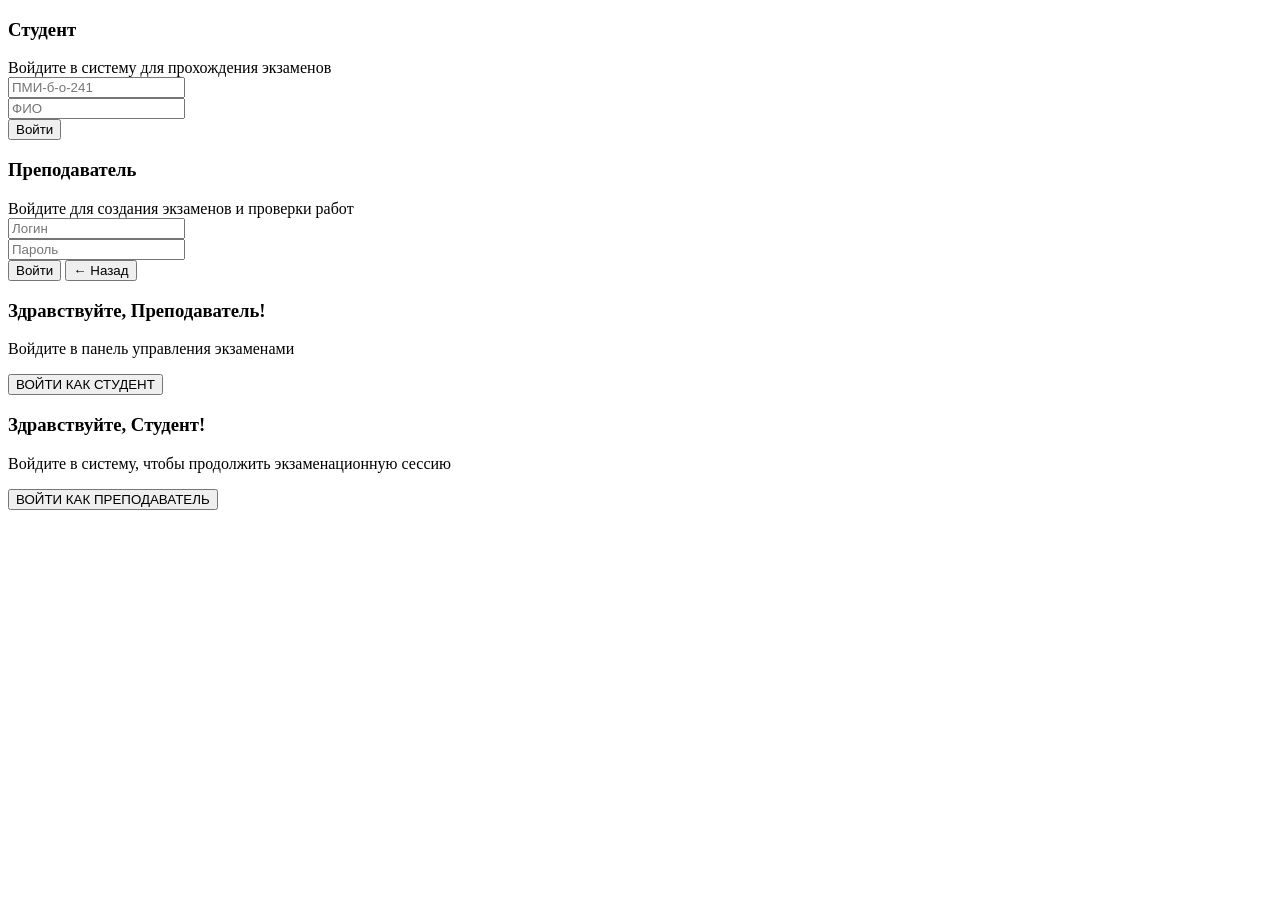
==== frontend/pages/index.html @ fbb877b3 "Update index.html" ====
<!DOCTYPE html>
<html lang="ru">
<head>
    <meta charset="UTF-8">
    <meta name="viewport" content="width=device-width, initial-scale=1.0">
    <title>Вход в систему</title>
    <link rel="stylesheet" href="style.css">
    <link href="https://fonts.googleapis.com/css2?family=Poppins:wght@300;400;500;600&display=swap" rel="stylesheet">
</head>
<body>
    <div class="container" id="container">
        
        <!-- Контейнер с формами -->
        <div class="forms-container">
            
            <!-- Форма СТУДЕНТА -->
            <div class="form-panel signin-panel">
                <form id="signinForm">
                    <h3>Студент</h3>
                    <div class="subtitle">Войдите в систему для прохождения экзаменов</div>
                    
                    <input type="text" id="studentGroup" placeholder="ПМИ-б-о-241" required>
                    <div class="error-message" id="groupError"></div>
                    
                    <input type="text" id="studentFullname" placeholder="ФИО" required>
                    <div class="error-message" id="fullnameError"></div>
                    
                    <button type="submit" class="btn">Войти</button>
                </form>
            </div>

            <!-- Форма ПРЕПОДАВАТЕЛЯ -->
            <div class="form-panel signup-panel">
                <form id="signupForm">
                    <h3>Преподаватель</h3>
                    <div class="subtitle">Войдите для создания экзаменов и проверки работ</div>
                    
                    <input type="text" id="teacherLogin" placeholder="Логин" required>
                    <div class="error-message" id="LoginError"></div>
                    
                    <input type="password" id="teacherPassword" placeholder="Пароль" required>
                    <div class="error-message" id="PasswordError"></div>

                    <button type="submit" class="btn">Войти</button>
                    <button type="button" class="mobile-switch" id="mobileSwitchToSignin">← Назад</button>
                </form>
            </div>

        </div>

        <!-- Оверлей с кнопками переключения -->
        <div class="overlay-container">
            <div class="overlay">
                <div class="overlay-panel overlay-left">
                    <h3>Здравствуйте, Преподаватель!</h3>
                    <p>Войдите в панель управления экзаменами</p>
                    <button class="btn btn-transparent" id="signinBtn">ВОЙТИ КАК СТУДЕНТ</button>
                </div>
                <div class="overlay-panel overlay-right">
                    <h3>Здравствуйте, Студент!</h3>
                    <p>Войдите в систему, чтобы продолжить экзаменационную сессию</p>
                    <button class="btn btn-transparent" id="signupBtn">ВОЙТИ КАК ПРЕПОДАВАТЕЛЬ</button>
                </div>
            </div>
        </div>

    </div>

    <script src="script.js"></script>
</body>
</html>
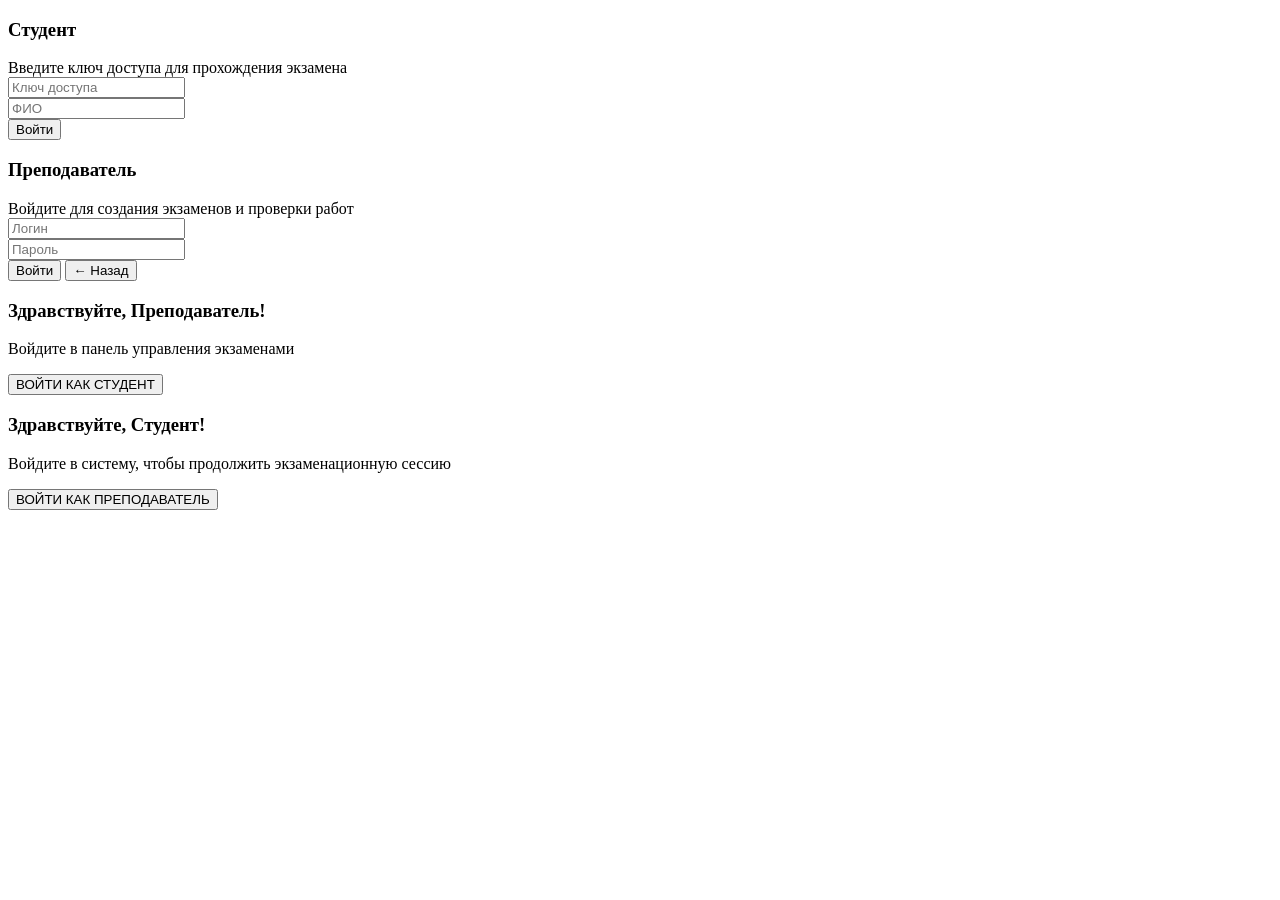
==== commit 15f65f6a: "Bug fixes and added protection against prompt injections" ====
--- a/frontend/pages/index.html
+++ b/frontend/pages/index.html
@@ -1,71 +1,63 @@
-<!DOCTYPE html>
-<html lang="ru">
-<head>
-    <meta charset="UTF-8">
-    <meta name="viewport" content="width=device-width, initial-scale=1.0">
-    <title>Вход в систему</title>
-    <link rel="stylesheet" href="style.css">
-    <link href="https://fonts.googleapis.com/css2?family=Poppins:wght@300;400;500;600&display=swap" rel="stylesheet">
-</head>
-<body>
-    <div class="container" id="container">
-        
-        <!-- Контейнер с формами -->
-        <div class="forms-container">
-            
-            <!-- Форма СТУДЕНТА -->
-            <div class="form-panel signin-panel">
-                <form id="signinForm">
-                    <h3>Студент</h3>
-                    <div class="subtitle">Войдите в систему для прохождения экзаменов</div>
-                    
-                    <input type="text" id="studentGroup" placeholder="ПМИ-б-о-241" required>
-                    <div class="error-message" id="groupError"></div>
-                    
-                    <input type="text" id="studentFullname" placeholder="ФИО" required>
-                    <div class="error-message" id="fullnameError"></div>
-                    
-                    <button type="submit" class="btn">Войти</button>
-                </form>
-            </div>
-
-            <!-- Форма ПРЕПОДАВАТЕЛЯ -->
-            <div class="form-panel signup-panel">
-                <form id="signupForm">
-                    <h3>Преподаватель</h3>
-                    <div class="subtitle">Войдите для создания экзаменов и проверки работ</div>
-                    
-                    <input type="text" id="teacherLogin" placeholder="Логин" required>
-                    <div class="error-message" id="LoginError"></div>
-                    
-                    <input type="password" id="teacherPassword" placeholder="Пароль" required>
-                    <div class="error-message" id="PasswordError"></div>
-
-                    <button type="submit" class="btn">Войти</button>
-                    <button type="button" class="mobile-switch" id="mobileSwitchToSignin">← Назад</button>
-                </form>
-            </div>
-
-        </div>
-
-        <!-- Оверлей с кнопками переключения -->
-        <div class="overlay-container">
-            <div class="overlay">
-                <div class="overlay-panel overlay-left">
-                    <h3>Здравствуйте, Преподаватель!</h3>
-                    <p>Войдите в панель управления экзаменами</p>
-                    <button class="btn btn-transparent" id="signinBtn">ВОЙТИ КАК СТУДЕНТ</button>
-                </div>
-                <div class="overlay-panel overlay-right">
-                    <h3>Здравствуйте, Студент!</h3>
-                    <p>Войдите в систему, чтобы продолжить экзаменационную сессию</p>
-                    <button class="btn btn-transparent" id="signupBtn">ВОЙТИ КАК ПРЕПОДАВАТЕЛЬ</button>
-                </div>
-            </div>
-        </div>
-
-    </div>
-
-    <script src="script.js"></script>
-</body>
-</html>
+<!DOCTYPE html>
+<html lang="ru">
+<head>
+    <meta charset="UTF-8">
+    <meta name="viewport" content="width=device-width, initial-scale=1.0">
+    <title>Вход в систему</title>
+    <link rel="stylesheet" href="/css/style.css">
+    <link href="https://fonts.googleapis.com/css2?family=Poppins:wght@300;400;500;600&display=swap" rel="stylesheet">
+</head>
+<body>
+    <div class="container" id="container">
+        <div class="forms-container">
+            <div class="form-panel signin-panel">
+                <form id="signinForm">
+                    <h3>Студент</h3>
+                    <div class="subtitle">Введите ключ доступа для прохождения экзамена</div>
+                    
+                    <input type="text" id="studentGroup" placeholder="Ключ доступа" required>
+                    <div class="error-message" id="groupError"></div>
+                    
+                    <input type="text" id="studentFullname" placeholder="ФИО" required>
+                    <div class="error-message" id="fullnameError"></div>
+                    
+                    <button type="submit" class="btn">Войти</button>
+                </form>
+            </div>
+
+            <div class="form-panel signup-panel">
+                <form id="signupForm">
+                    <h3>Преподаватель</h3>
+                    <div class="subtitle">Войдите для создания экзаменов и проверки работ</div>
+                    
+                    <input type="text" id="teacherLogin" placeholder="Логин" required>
+                    <div class="error-message" id="LoginError"></div>
+                    
+                    <input type="password" id="teacherPassword" placeholder="Пароль" required>
+                    <div class="error-message" id="PasswordError"></div>
+
+                    <button type="submit" class="btn">Войти</button>
+                    <button type="button" class="mobile-switch" id="mobileSwitchToSignin">← Назад</button>
+                </form>
+            </div>
+        </div>
+
+        <div class="overlay-container">
+            <div class="overlay">
+                <div class="overlay-panel overlay-left">
+                    <h3>Здравствуйте, Преподаватель!</h3>
+                    <p>Войдите в панель управления экзаменами</p>
+                    <button class="btn btn-transparent" id="signinBtn">ВОЙТИ КАК СТУДЕНТ</button>
+                </div>
+                <div class="overlay-panel overlay-right">
+                    <h3>Здравствуйте, Студент!</h3>
+                    <p>Войдите в систему, чтобы продолжить экзаменационную сессию</p>
+                    <button class="btn btn-transparent" id="signupBtn">ВОЙТИ КАК ПРЕПОДАВАТЕЛЬ</button>
+                </div>
+            </div>
+        </div>
+    </div>
+
+    <script src="/js/common.js"></script>
+</body>
+</html>
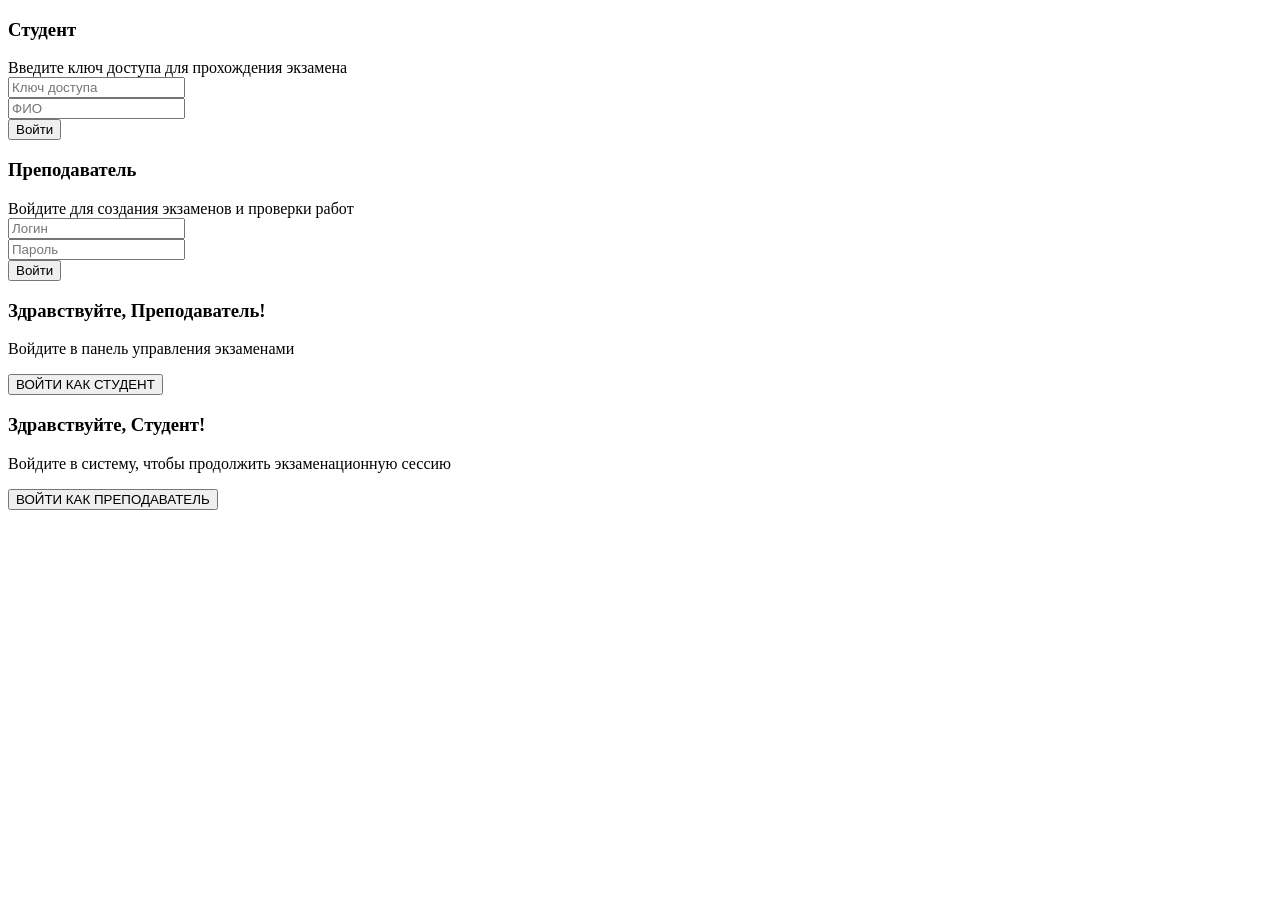
==== commit 420d3708: "Update index.html The back button has been removed (mobile version)" ====
--- a/frontend/pages/index.html
+++ b/frontend/pages/index.html
@@ -37,7 +37,6 @@
                     <div class="error-message" id="PasswordError"></div>
 
                     <button type="submit" class="btn">Войти</button>
-                    <button type="button" class="mobile-switch" id="mobileSwitchToSignin">← Назад</button>
                 </form>
             </div>
         </div>
@@ -60,4 +59,4 @@
 
     <script src="/js/common.js"></script>
 </body>
-</html>+</html>
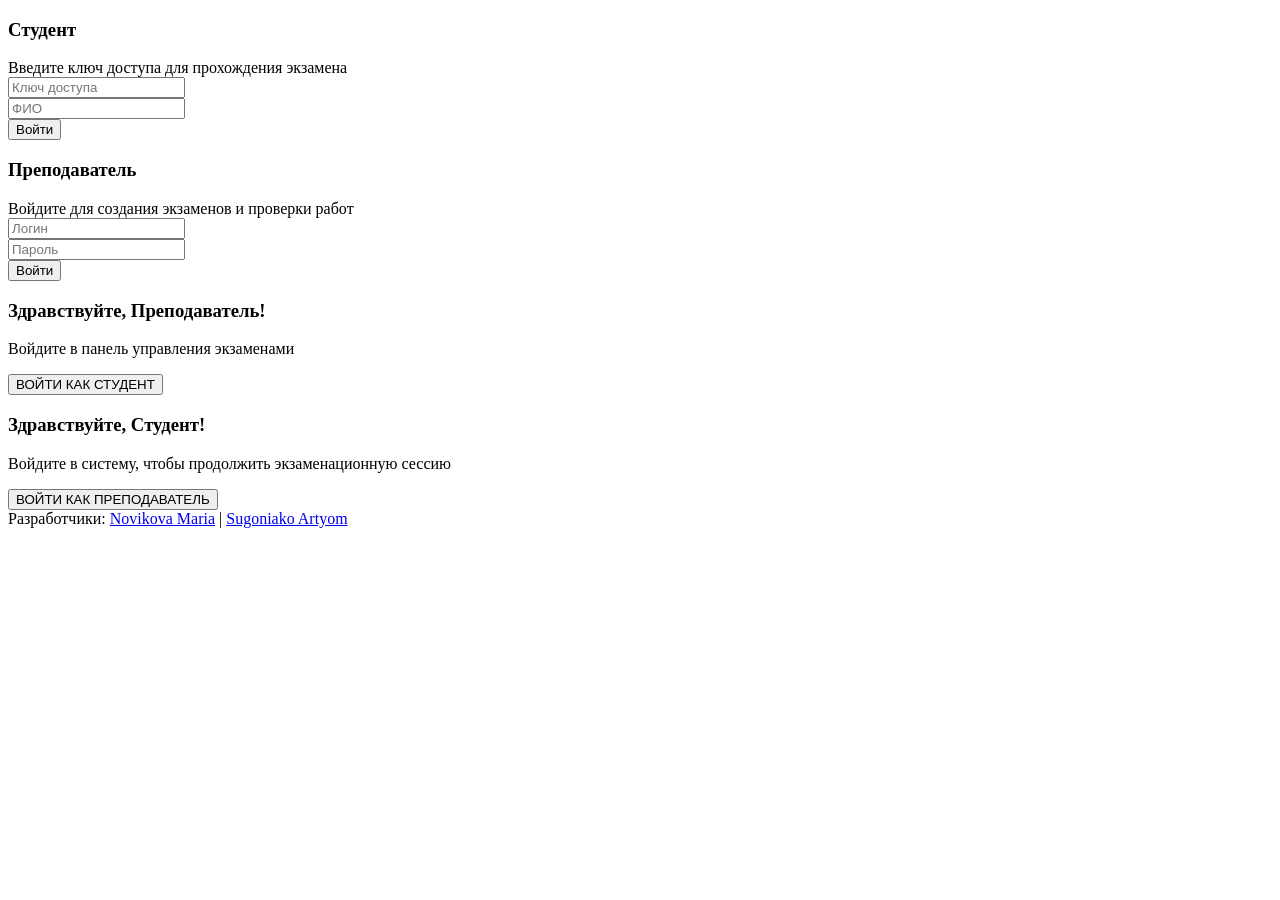
==== commit 5dc9ce9d: "final adjustments" ====
--- a/frontend/pages/index.html
+++ b/frontend/pages/index.html
@@ -31,10 +31,10 @@
                     <div class="subtitle">Войдите для создания экзаменов и проверки работ</div>
                     
                     <input type="text" id="teacherLogin" placeholder="Логин" required>
-                    <div class="error-message" id="LoginError"></div>
+                    <div class="error-message" id="teacherLoginError"></div>
                     
                     <input type="password" id="teacherPassword" placeholder="Пароль" required>
-                    <div class="error-message" id="PasswordError"></div>
+                    <div class="error-message" id="teacherPasswordError"></div>
 
                     <button type="submit" class="btn">Войти</button>
                 </form>
@@ -57,6 +57,12 @@
         </div>
     </div>
 
+    <div class="developer-credit">
+        Разработчики: 
+        <a href="#">Novikova Maria</a> | 
+        <a href="#">Sugoniako Artyom</a> 
+    </div>
+
     <script src="/js/common.js"></script>
 </body>
 </html>
